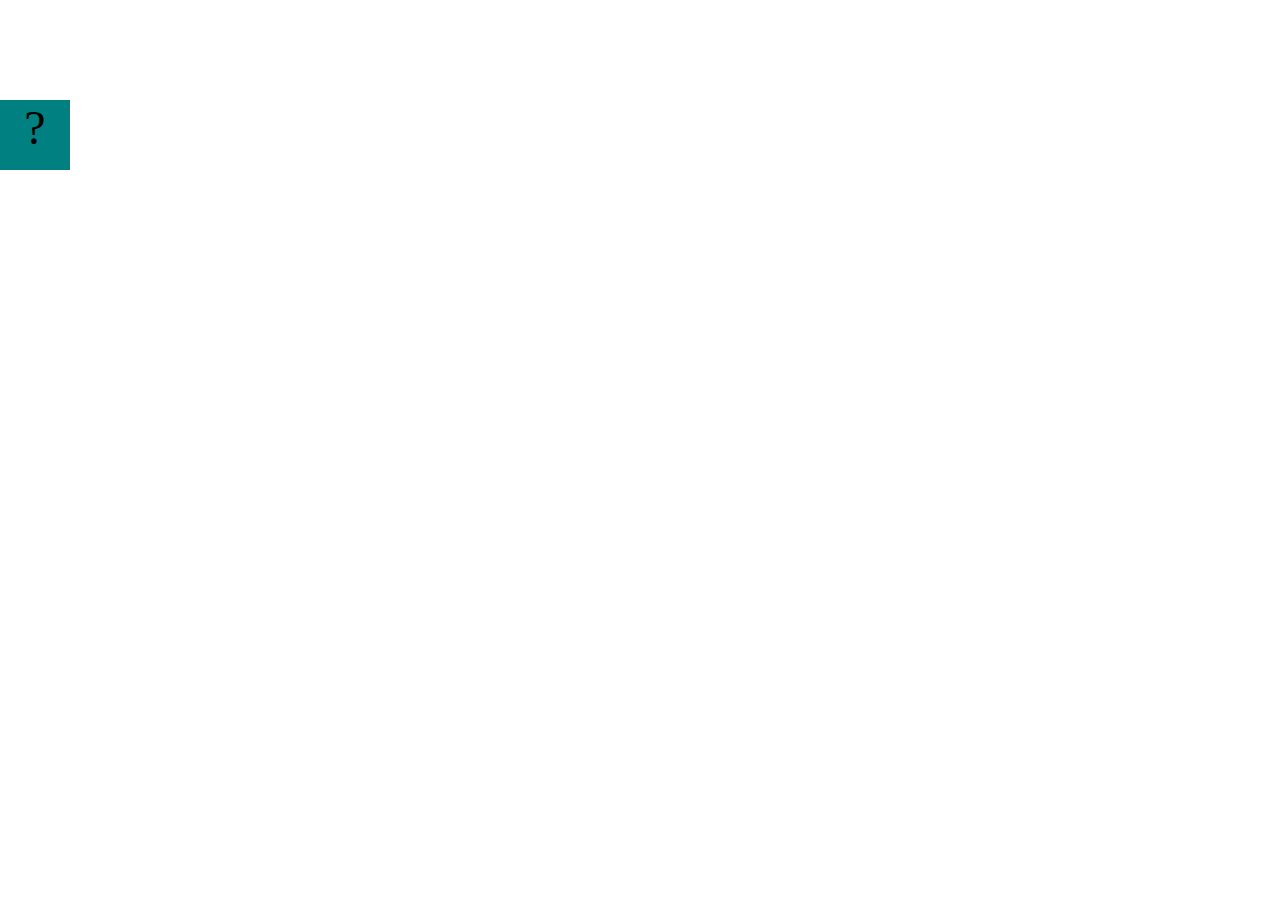
==== projects/bouncing-box/index.html @ 56360c15 "install projects" ====
<!DOCTYPE html>
<html>
<head>
	<meta charset="utf-8">
	<title>Bouncing Box</title>
	<script src="jquery.min.js"></script>
	<style>
		.box {
			width: 70px;
			height: 70px;
			background-color: teal;
			font-size: 300%;
			text-align: center;
			user-select: none;
			display: block;
			position: absolute;
			top: 100px;
			left: 0px;  /* <--- Change me! */
		}
		.board{
			height: 100vh;
		}
	</style>
	<!-- 	<script src="//cdnjs.cloudflare.com/ajax/libs/jquery/2.1.1/jquery.min.js"></script> -->

</head>
<body class="board">
	<!-- HTML for the box -->
	<div class="box">?</div>

	<script>
		(function(){
			'use strict'
			/* global jQuery */

			//////////////////////////////////////////////////////////////////
			/////////////////// SETUP DO NOT DELETE //////////////////////////
			//////////////////////////////////////////////////////////////////
			
			var box = jQuery('.box');	// reference to the HTML .box element
			var board = jQuery('.board');	// reference to the HTML .board element
			var boardWidth = board.width();	// the maximum X-Coordinate of the screen

			// Every 50 milliseconds, call the update Function (see below)
			setInterval(update, 50);
			
			// Every time the box is clicked, call the handleBoxClick Function (see below)
			box.on('click', handleBoxClick);

			// moves the Box to a new position on the screen along the X-Axis
			function moveBoxTo(newPositionX) {
				box.css("left", newPositionX);
			}

			// changes the text displayed on the Box
			function changeBoxText(newText) {
				box.text(newText);
			}

			//////////////////////////////////////////////////////////////////
			/////////////////// YOUR CODE BELOW HERE /////////////////////////
			//////////////////////////////////////////////////////////////////
			
			// TODO 2 - Variable declarations 
			

			
			/* 
			This Function will be called 20 times/second. Each time it is called,
			it should move the Box to a new location. If the box drifts off the screen
			turn it around! 
			*/
			function update() {
				

			};

			/* 
			This Function will be called each time the box is clicked. Each time it is called,
			it should increase the points total, increase the speed, and move the box to
			the left side of the screen.
			*/
			function handleBoxClick() {
				


			};
		})();
	</script>
</body>
</html>
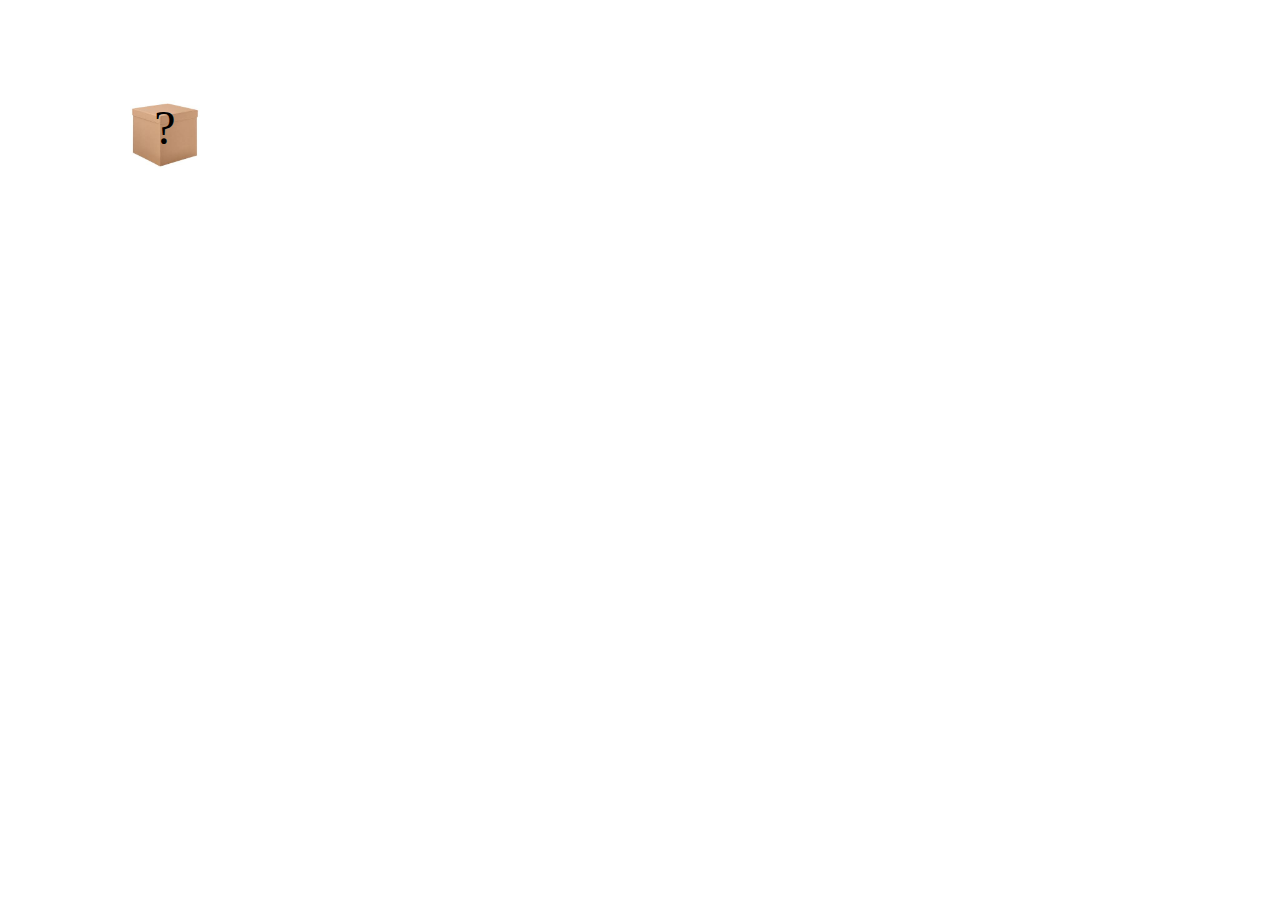
==== commit c13d99a1: "refactor to create 100 circles using loops" ====
--- a/projects/bouncing-box/index.html
+++ b/projects/bouncing-box/index.html
@@ -1,91 +1,105 @@
 <!DOCTYPE html>
 <html>
 <head>
-	<meta charset="utf-8">
-	<title>Bouncing Box</title>
-	<script src="jquery.min.js"></script>
-	<style>
-		.box {
-			width: 70px;
-			height: 70px;
-			background-color: teal;
-			font-size: 300%;
-			text-align: center;
-			user-select: none;
-			display: block;
-			position: absolute;
-			top: 100px;
-			left: 0px;  /* <--- Change me! */
-		}
-		.board{
-			height: 100vh;
-		}
-	</style>
-	<!-- 	<script src="//cdnjs.cloudflare.com/ajax/libs/jquery/2.1.1/jquery.min.js"></script> -->
+<meta charset="utf-8">
+<title>Bouncing Box</title>
+<script src="jquery.min.js"></script>
+<style>
+.box {
+width: 70px;
+height: 70px;
+background-image:url( "[data-uri]");
+background-size: 100%;
+font-size: 300%;
+text-align: center;
+user-select: none;
+display: block;
+position: absolute;
+top: 100px;
+left: 0px; /* <--- Change me! */
+}
+.board{
+height: 100vh;
+background-image: url("https://encrypted-tbn0.gstatic.com/images?q=tbn:ANd9GcQc8VVOcKu09gbMJ0CUXZvP3xJnhG_AQfQwhg&usqp=CAU");
+background-size: 100%
+}
+</style>
+<!-- <script src="//cdnjs.cloudflare.com/ajax/libs/jquery/2.1.1/jquery.min.js"></script> -->
 
 </head>
 <body class="board">
-	<!-- HTML for the box -->
-	<div class="box">?</div>
+<!-- HTML for the box -->
+<div class="box">?</div>
 
-	<script>
-		(function(){
-			'use strict'
-			/* global jQuery */
+<script>
+(function(){
+'use strict'
+/* global jQuery */
 
-			//////////////////////////////////////////////////////////////////
-			/////////////////// SETUP DO NOT DELETE //////////////////////////
-			//////////////////////////////////////////////////////////////////
-			
-			var box = jQuery('.box');	// reference to the HTML .box element
-			var board = jQuery('.board');	// reference to the HTML .board element
-			var boardWidth = board.width();	// the maximum X-Coordinate of the screen
+//////////////////////////////////////////////////////////////////
+/////////////////// SETUP DO NOT DELETE //////////////////////////
+//////////////////////////////////////////////////////////////////
+var box = jQuery('.box'); // reference to the HTML .box element
+var board = jQuery('.board'); // reference to the HTML .board element
+var boardWidth = board.width(); // the maximum X-Coordinate of the screen
 
-			// Every 50 milliseconds, call the update Function (see below)
-			setInterval(update, 50);
-			
-			// Every time the box is clicked, call the handleBoxClick Function (see below)
-			box.on('click', handleBoxClick);
+// Every 50 milliseconds, call the update Function (see below)
+setInterval(update, 50);
+// Every time the box is clicked, call the handleBoxClick Function (see below)
+box.on('click', handleBoxClick);
 
-			// moves the Box to a new position on the screen along the X-Axis
-			function moveBoxTo(newPositionX) {
-				box.css("left", newPositionX);
-			}
+// moves the Box to a new position on the screen along the X-Axis
+function moveBoxTo(newPositionX) {
+box.css("left", newPositionX);
+}
 
-			// changes the text displayed on the Box
-			function changeBoxText(newText) {
-				box.text(newText);
-			}
+// changes the text displayed on the Box
+function changeBoxText(newText) {
+box.text(newText);
+}
 
-			//////////////////////////////////////////////////////////////////
-			/////////////////// YOUR CODE BELOW HERE /////////////////////////
-			//////////////////////////////////////////////////////////////////
-			
-			// TODO 2 - Variable declarations 
-			
+//////////////////////////////////////////////////////////////////
+/////////////////// YOUR CODE BELOW HERE /////////////////////////
+//////////////////////////////////////////////////////////////////
+// TODO 2 - Variable declarations
+var positionX = 0;
+var points = 0;
+var speed = 10;
+/*
+This Function will be called 20 times/second. Each time it is called,
+it should move the Box to a new location. If the box drifts off the screen
+turn it around!
+*/
+function update() {
+/* Your Code to Increase positionX by 10 HERE */
+positionX = positionX + speed;
+moveBoxTo(positionX)
+if (positionX > boardWidth){
+speed=-speed;
+}
+if (positionX < 0){
+speed=-speed
+}
+};
 
-			
-			/* 
-			This Function will be called 20 times/second. Each time it is called,
-			it should move the Box to a new location. If the box drifts off the screen
-			turn it around! 
-			*/
-			function update() {
-				
+/*
+This Function will be called each time the box is clicked. Each time it is called,
+it should increase the points total, increase the speed, and move the box to
+the left side of the screen.
+*/
+function handleBoxClick() {
+positionX=0;
+points= points + 1;
+changeBoxText(points)
+if (speed>0){
+speed += 3
+}
+else if(speed<0 ){
+speed -= 3
+}
 
-			};
-
-			/* 
-			This Function will be called each time the box is clicked. Each time it is called,
-			it should increase the points total, increase the speed, and move the box to
-			the left side of the screen.
-			*/
-			function handleBoxClick() {
-				
-
-
-			};
-		})();
-	</script>
+};
+})();
+</script>
 </body>
-</html>
+</html>